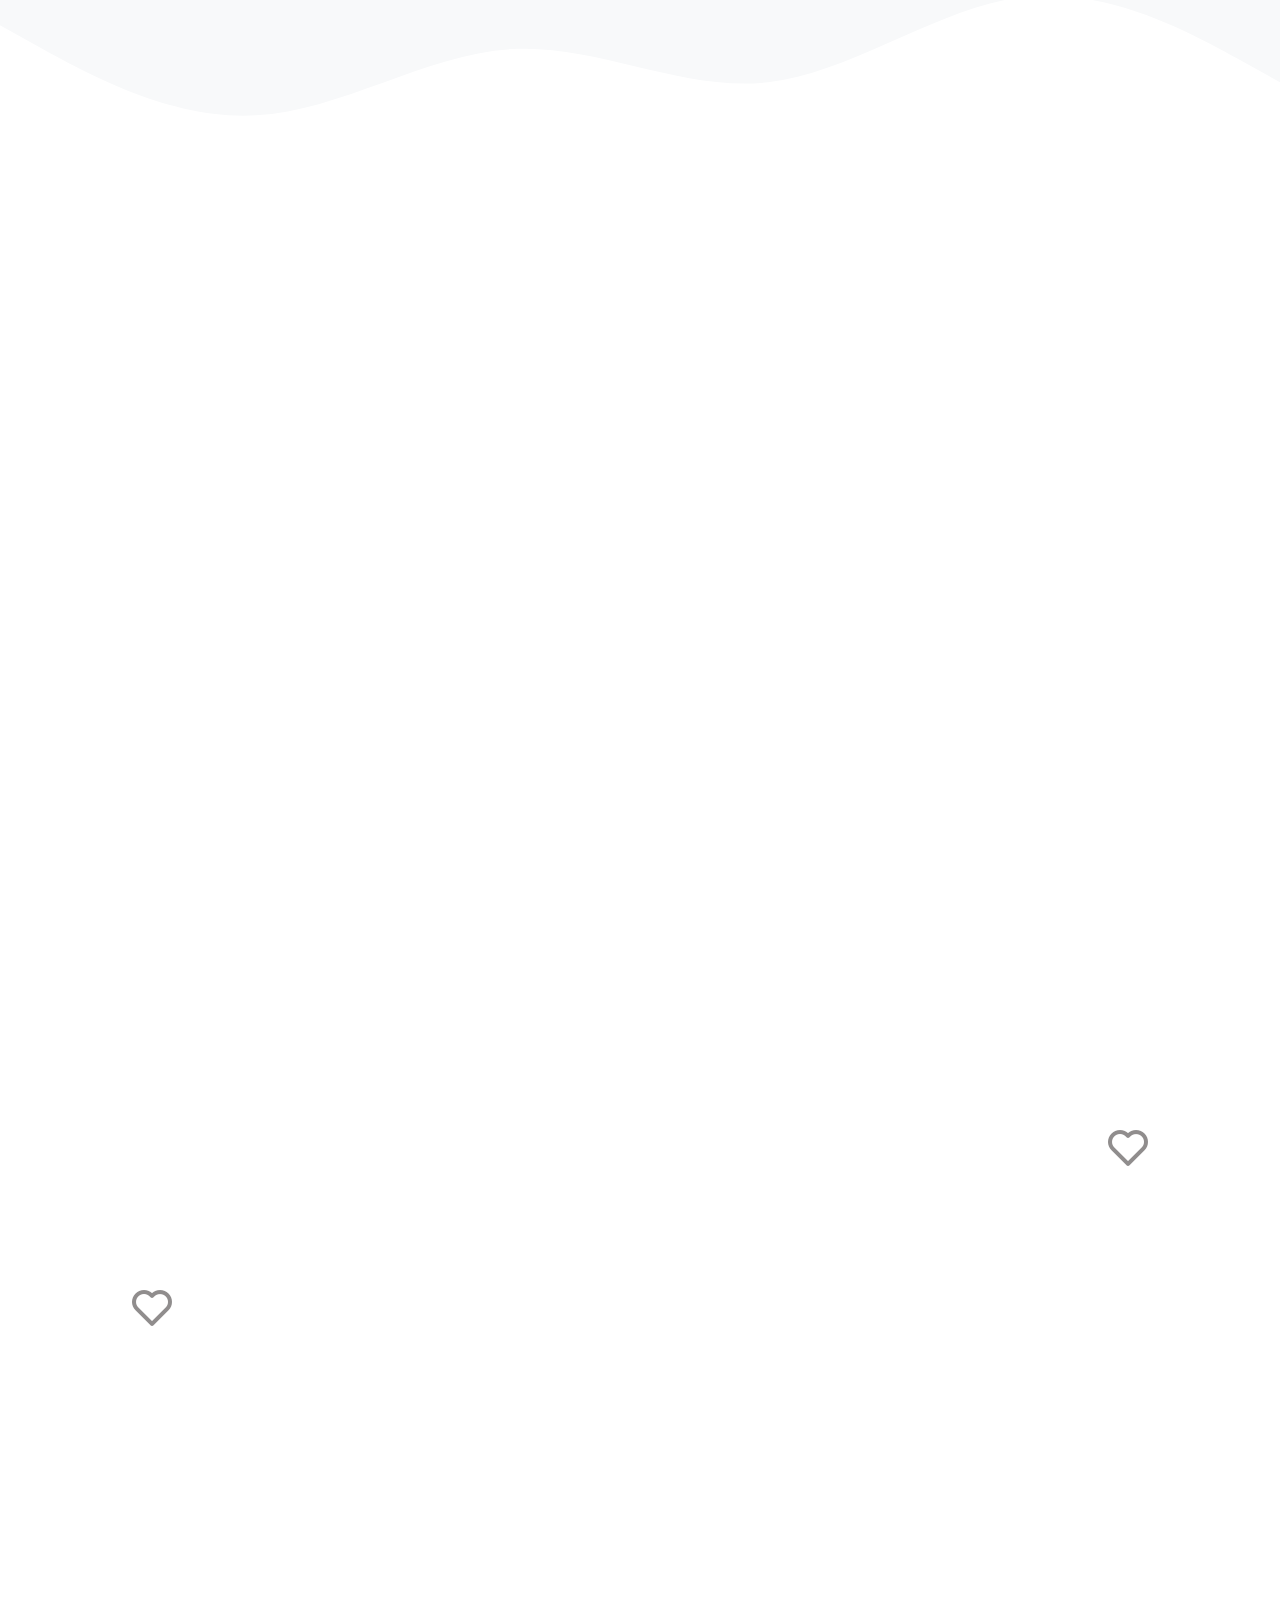
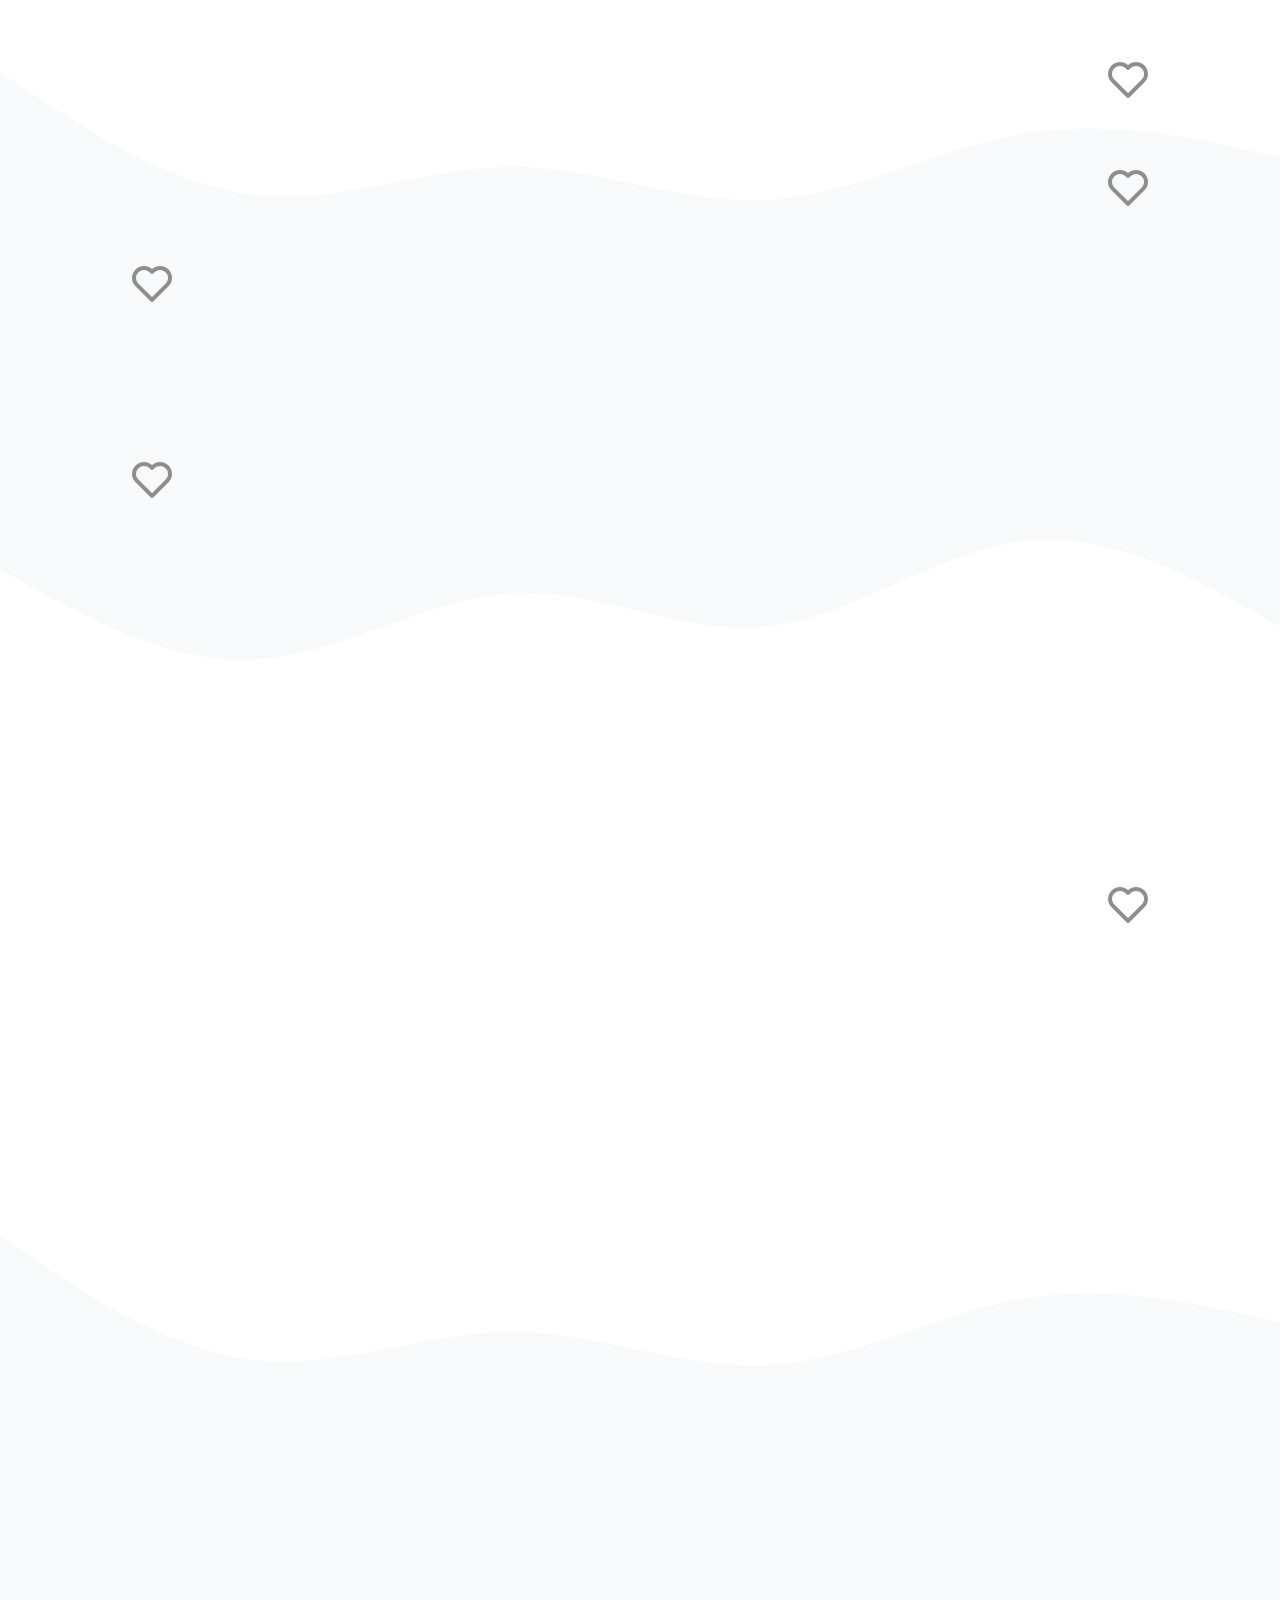
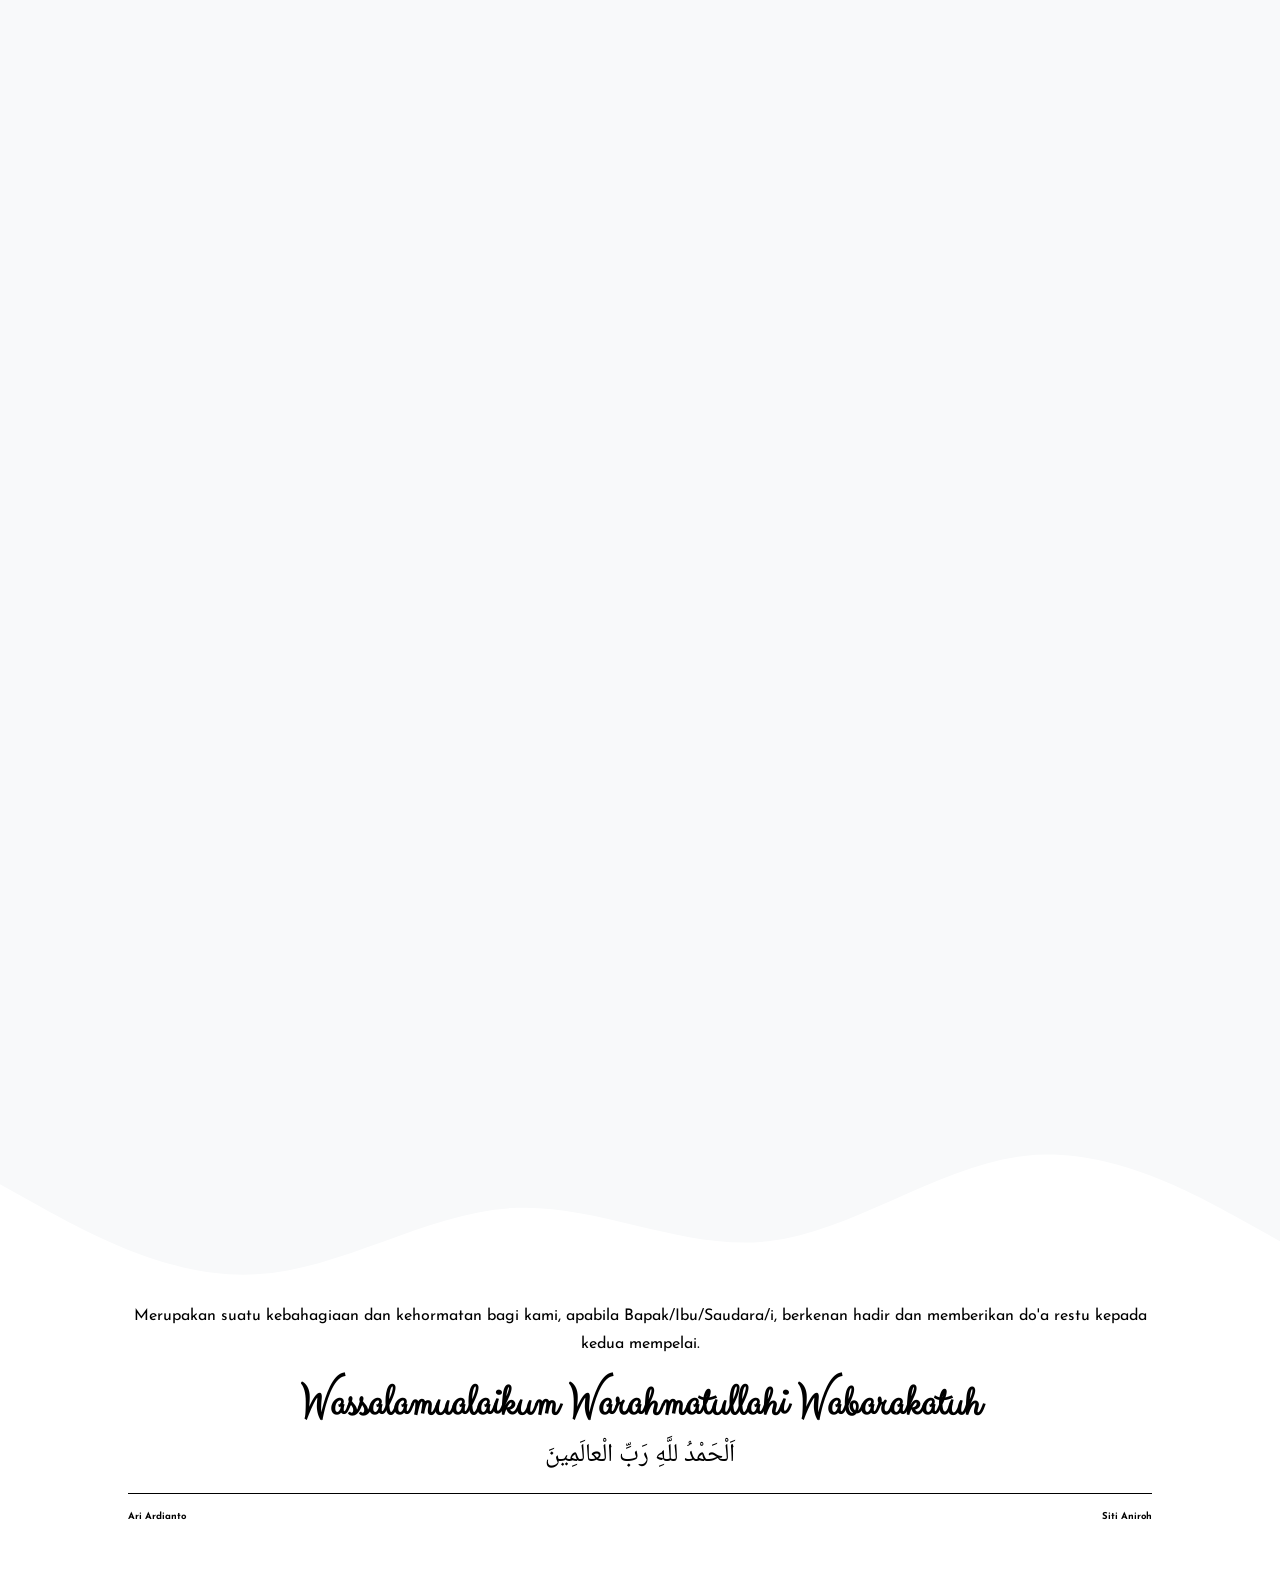
==== index.html @ be1a41bf "deploy github pages" ====
<!doctype html>
<html lang="en">
<head>
    <meta charset="UTF-8">
    <meta name="viewport" content="width=device-width, initial-scale=1.0">
    <meta name="description"
          content="Ari & Aniroh - Wedding Invitation">
    <meta name="keywords"
          content="Ari, Aniroh, Aarzaary">
    <meta name="author" content="Sandi Perdiansah">

    <!-- Open Graph / Facebook -->
    <meta property="og:type" content="website">
    <meta property="og:title" content="Ari & Aniroh - Wedding Invitation">
    <meta property="og:description"
          content="Ari & Aniroh - Wedding Invitation">
    <meta property="og:image"
          content="https://raw.githubusercontent.com/aarzaary/wedding-invitation/refs/heads/main/src/assets/images/couple.png">
    <meta property="og:url" content="https://github.com/aarzaary/wedding-invitation">

    <!-- Twitter -->
    <meta property="twitter:card" content="summary_large_image">
    <meta property="twitter:title" content="Ari & Aniroh - Wedding Invitation">
    <meta property="twitter:description"
          content="Ari & Aniroh - Wedding Invitation">
    <meta property="twitter:image"
          content="https://raw.githubusercontent.com/aarzaary/wedding-invitation/refs/heads/main/src/assets/images/couple.png">

    <!-- Canonical URL -->
    <link rel="canonical" href="https://github.com/aarzaary/wedding-invitation">

    <!-- Fonts Google -->
    <link rel="preconnect" href="https://fonts.googleapis.com">
    <link rel="preconnect" href="https://fonts.gstatic.com" crossorigin>
    <link href="https://fonts.googleapis.com/css2?family=Josefin+Sans:ital,wght@0,100..700;1,100..700&family=Noto+Naskh+Arabic:wght@400..700&family=Sacramento&display=swap"
          rel="stylesheet">

    <!-- Box icon -->
    <link href='https://unpkg.com/boxicons@2.1.4/css/boxicons.min.css' rel='stylesheet'>

    <!-- Animate on scroll -->
    <link rel="stylesheet" href="https://unpkg.com/aos@next/dist/aos.css"/>

    <!-- Favicon -->
    <link rel="shortcut icon" href="public/favicon.ico" type="image/x-icon">

    <!-- css -->
    <link rel="stylesheet" href="src/assets/styles/global.css">
    <link rel="stylesheet" href="src/css/navbar.css">
    <link rel="stylesheet" href="src/css/welcome.css">
    <link rel="stylesheet" href="src/css/home.css">
    <link rel="stylesheet" href="src/css/bride.css">
    <link rel="stylesheet" href="src/css/time.css">
    <link rel="stylesheet" href="src/css/galeri.css">
    <link rel="stylesheet" href="src/css/wishas.css">
    <link rel="stylesheet" href="src/css/footer.css">
    <link rel="stylesheet" href="src/css/mediaQueries.css">

    <title>Ari & Aniroh - Wedding Invitation</title>
</head>
<body>

<header>
    <nav role="navigation" aria-label="main bavigation"></nav>
</header>

<main role="main">
    <section class="welcome" aria-labelledby="welcome-title">
        <h2 id="welcome-title">The Wedding Of</h2>
        <figure></figure>
        <p></p>
        <button type="button" aria-label="Buka Undangan">
            <i class="bx bxs-envelope-open"></i>
            <span>Buka Undangan</span>
        </button>
    </section>

    <section class="home" id="home" aria-labelledby="home-title">
        <h2 id="home-title">Undangan Pernikahan</h2>
        <figure></figure>
        <h3></h3>
        <div class="home-time"></div>
        <div class="scroll_down">
            <i class="bx bx-mouse bx-fade-down" aria-hidden="true"></i>
            <span>scroll down</span>
        </div>
        <svg xmlns="http://www.w3.org/2000/svg" viewBox="0 0 1440 320" aria-hidden="true">
            <path fill="#f8f9fa" fill-opacity="1"
                  d="M0,96L48,122.7C96,149,192,203,288,197.3C384,192,480,128,576,122.7C672,117,768,171,864,160C960,149,1056,75,1152,64C1248,53,1344,107,1392,133.3L1440,160L1440,0L1392,0C1344,0,1248,0,1152,0C1056,0,960,0,864,0C768,0,672,0,576,0C480,0,384,0,288,0C192,0,96,0,48,0L0,0Z">
            </path>
        </svg>
    </section>

    <section class="bride" id="bride" aria-labelledby="bride-title">
        <h2 id="bride-title" data-aos="zoom-in" data-aos-duration="1000">بِسْمِ اللّٰهِ الرَّحْمٰنِ الرَّحِيْمِ</h2>
        <h3 data-aos="zoom-in" data-aos-duration="1000">Assalamualaikum Warahmatullahi Wabarakatuh</h3>
        <p data-aos="zoom-in" data-aos-duration="1000">
            Tanpa mengurangi rasa hormat. Kami mengundang Bapak/Ibu/Saudara/i serta kerabat sekalian untuk menghadiri
            acara pernikahan kami:
        </p>
        <div class="bride_couple">
            <ul role="list" aria-label="List Pasangan Pengantin"></ul>
        </div>
        <i class="bx bx-heart" aria-hidden="true"></i>
        <i class="bx bx-heart" aria-hidden="true"></i>
        <i class="bx bx-heart" aria-hidden="true"></i>
        <i class="bx bx-heart" aria-hidden="true"></i>
        <i class="bx bx-heart" aria-hidden="true"></i>
    </section>

    <section class="hadist" aria-labelledby="hadist-title">
        <svg xmlns="http://www.w3.org/2000/svg" viewBox="0 0 1440 320" aria-hidden="true">
            <path fill="#f8f9fa" fill-opacity="1"
                  d="M0,0L48,32C96,64,192,128,288,138.7C384,149,480,107,576,106.7C672,107,768,149,864,144C960,139,1056,85,1152,69.3C1248,53,1344,75,1392,85.3L1440,96L1440,320L1392,320C1344,320,1248,320,1152,320C1056,320,960,320,864,320C768,320,672,320,576,320C480,320,384,320,288,320C192,320,96,320,48,320L0,320Z"></path>
        </svg>
        <h2 id="hadist-title" data-aos="zoom-in" data-aos-duration="1000">Allah Subhanahu Wa Ta'ala berfirman</h2>
        <p data-aos="zoom-in" data-aos-duration="1000">
            Dan di antara tanda-tanda (kebesaran)-Nya ialah Dia menciptakan pasangan-pasangan untukmu dari jenismu
            sendiri, agar kamu cenderung dan merasa tenteram kepadanya, dan Dia menjadikan di antaramu rasa kasih dan
            sayang. Sungguh, pada yang demikian itu benar-benar terdapat tanda-tanda (kebesaran Allah) bagi kaum yang
            berpikir.<br><span>QS. Ar-Rum Ayat 21</span>
        </p>
        <i class="bx bx-heart"></i>
        <svg xmlns="http://www.w3.org/2000/svg" viewBox="0 0 1440 320" aria-hidden="true">
            <path fill="#f8f9fa" fill-opacity="1"
                  d="M0,96L48,122.7C96,149,192,203,288,197.3C384,192,480,128,576,122.7C672,117,768,171,864,160C960,149,1056,75,1152,64C1248,53,1344,107,1392,133.3L1440,160L1440,0L1392,0C1344,0,1248,0,1152,0C1056,0,960,0,864,0C768,0,672,0,576,0C480,0,384,0,288,0C192,0,96,0,48,0L0,0Z">
            </path>
        </svg>
    </section>

    <section class="time" id="time" aria-labelledby="time-title">
        <h2 id="time-title" data-aos="zoom-in" data-aos-duration="1000">Waktu & Tempat</h2>
        <p data-aos="zoom-in" data-aos-duration="1000">
            Dengan memohon rahmat dan ridho Allah Subhanahu Wa Ta'ala, insyaAllah kami akan menyelenggarakan acara :
        </p>
        <div>
            <div data-aos="zoom-in" data-aos-duration="1000"></div>
            <div data-aos="zoom-in" data-aos-duration="1000"></div>
        </div>
        <a href="" role="link" target="_blank" aria-label="Lihat google maps" data-aos="zoom-in"
           data-aos-duration="1000">
            <i class="bx bxs-map-alt" aria-hidden="true"></i>
            <span>Lihat google maps</span>
        </a>
        <p data-aos="zoom-in" data-aos-duration="1000"></p>
        <i class="bx bx-heart" aria-hidden="true"></i>
    </section>

    <section class="wishas" id="wishas">
        <svg xmlns="http://www.w3.org/2000/svg" viewBox="0 0 1440 320" aria-hidden="true">
            <path fill="#f8f9fa" fill-opacity="1"
                  d="M0,0L48,32C96,64,192,128,288,138.7C384,149,480,107,576,106.7C672,107,768,149,864,144C960,139,1056,85,1152,69.3C1248,53,1344,75,1392,85.3L1440,96L1440,320L1392,320C1344,320,1248,320,1152,320C1056,320,960,320,864,320C768,320,672,320,576,320C480,320,384,320,288,320C192,320,96,320,48,320L0,320Z"></path>
        </svg>
        <div>
            <h2 data-aos="zoom-in" data-aos-duration="1000">Love Gift</h2>
            <p data-aos="zoom-in" data-aos-duration="1000">
                Tanpa mengurangi rasa hormat, bagi anda yang ingin memberikan tanda kasih untuk kami, dapat melalui
                :
            </p>
            <div></div>
        </div>

        <div data-aos="zoom-in" data-aos-duration="1000">
            <h2>Ucapan & Doa</h2>
            <form>
                <label for="name">Nama</label>
                <input type="text" name="name" id="name" value="" autoComplete="off" required readonly />
                <label for="message">Ucapan & Doa</label>
                <textarea
                        name="message"
                        id="message"
                        placeholder="Tulis ucapan & Doa"
                        required
						oninvalid="this.setCustomValidity('Tolong isi ucapan')"
						oninput="this.setCustomValidity('')"
                ></textarea>
                <button type="submit">Kirim</button>
            </form>
        </div>

        <div data-aos="zoom-in" data-aos-duration="1000">
            <p style="margin-bottom: 0.5rem"></p>
            <hr>

            <ul aria-label="list comentar"></ul>
            <hr style="margin-top: 1rem">
            <div class="button-grup">
                <button>
                    <i class="bx bxs-left-arrow-circle"></i>
                    <span>prev</span>
                </button>
                <span class="page-number"></span>
                <button>
                    <span>next</span>
                    <i class="bx bxs-right-arrow-circle"></i>
                </button>
            </div>
        </div>
        <svg xmlns="http://www.w3.org/2000/svg" viewBox="0 0 1440 320" aria-hidden="true">
            <path fill="#f8f9fa" fill-opacity="1"
                  d="M0,96L48,122.7C96,149,192,203,288,197.3C384,192,480,128,576,122.7C672,117,768,171,864,160C960,149,1056,75,1152,64C1248,53,1344,107,1392,133.3L1440,160L1440,0L1392,0C1344,0,1248,0,1152,0C1056,0,960,0,864,0C768,0,672,0,576,0C480,0,384,0,288,0C192,0,96,0,48,0L0,0Z">
            </path>
        </svg>
    </section>

    <section class="audio">
        <audio loop></audio>
        <button type="button">
            <i class="bx bx-play-circle" aria-hidden="true"></i>
        </button>
    </section>
</main>

<footer>
    <p>Merupakan suatu kebahagiaan dan kehormatan bagi kami, apabila Bapak/Ibu/Saudara/i, berkenan hadir dan memberikan
        do'a restu kepada kedua mempelai.</p>
    <h2>Wassalamualaikum Warahmatullahi Wabarakatuh</h2>
    <h4> اَلْحَمْدُ للَّهِ رَبِّ الْعالَمِينَ</h4>
    <div>
        <p><span>Ari Ardianto</span></p>
        <p><span>Siti Aniroh</span></p>
    </div>
</footer>

<script src="https://unpkg.com/aos@next/dist/aos.js"></script>
<script src="src/main.js" type="module"></script>
</body>
</html>
---- src/assets/styles/global.css ----
@font-face {
    font-family: Clicker Script;
    font-display: swap;
    src: url(/src/assets/font/Clicker_Script.woff2) format("woff2");
    unicode-range: u+00??,u+0131,u+0152-0153,u+02bb-02bc,u+02c6,u+02da,u+02dc,u+0304,u+0308,u+0329,u+2000-206f,u+20ac,u+2122,u+2191,u+2193,u+2212,u+2215,u+feff,u+fffd
}

:root {
    --primary-font-color: '#212529';
    --bg-color: #f8f9fa;

    --fontSize-heading-lg: 3rem;
    --fontSize-heading-base: 2.8rem;
    --fontSize-text-base: 1rem;

	--sacramento: Clicker Script, cursive;
    --arabic: 'Noto Naskh Arabic', serif;

    --shadow-md: 0 0 10px rgba(0, 0, 0, 0.3);

    --transition-small: all .3s ease;
}

html {
    scroll-behavior: smooth;
    scrollbar-width: none !important;
}

* {
    margin: 0;
    padding: 0;
    box-sizing: border-box;
    text-decoration: none;
    outline: none;
}

body {
    font-family: 'Josefin Sans', sans-serif;
    color: var(--primary-font-color);
    overflow-y: hidden;
}

body.active {
    overflow-y: auto;
}

body::-webkit-scrollbar {
    display: none;
}

p {
    line-height: 1.7rem;
}

.audio button {
    width: 2rem;
    height: 2rem;
    border-radius: 50%;
    border: none;
    background-color: #fff;
    color: #000;
    font-size: 1.2rem;
    display: flex;
    align-items: center;
    justify-content: center;
    position: fixed;
    right: 1rem;
    bottom: 1rem;
    cursor: pointer;
    transform: translateX(200%);
    transition: 1.5s transform ease;
}

.audio button.show {
    transform: translateX(0);
}

.audio button.active {
    animation: rotate 3s linear infinite;
}


@keyframes rotate {
    0% {
        transform: rotate(0deg);
    }

    100% {
        transform: rotate(360deg);
    }
}

@keyframes upAndDown {
    0%, 100% {
        transform: translateY(-0.8rem);
    }
    50% {
        transform: translateY(0.8rem);
    }
}
---- src/css/welcome.css ----
.welcome {
    width: 100%;
    height: 100vh;
    display: flex;
    align-items: center;
    justify-content: center;
    flex-direction: column;
    text-align: center;
    background-color: #212529;
    position: fixed;
    top: 0;
    left: 0;
    right: 0;
    bottom: 0;
    z-index: 99;
    color: #fff;
    transition: all 1s ease-in;
    opacity: 0;
    transform: translateY(-100%);
}

.welcome.active {
    transform: translateY(0);
    opacity: 1;
}

.welcome.hide {
    top: -100%;
    opacity: 0;
}

.welcome h2 {
    font-size: 2.4rem;
    font-family: var(--sacramento);
    font-weight: 700;
}

.welcome figure {
    display: inherit;
    align-items: inherit;
    justify-content: inherit;
    flex-direction: inherit;
    margin: 1rem 0;
}

.welcome figure img {
    width: 10rem;
    height: 10rem;
    border-radius: 50%;
    object-fit: cover;
    box-shadow: var(--shadow-md);
    border: 2px solid #fff;
}

.welcome figure figcaption {
    font-size: var(--fontSize-heading-base);
    font-family: var(--sacramento);
    font-weight: 700;
    margin-top: 0.5rem;
}

.welcome p span {
    font-size: 2rem;
    margin: 1rem 0;
    display: block;
}

.welcome button {
    display: inherit;
    align-items: inherit;
    justify-content: inherit;
    gap: 0.4rem;
    color: #000;
    padding: 0.5rem 1rem;
    border: none;
    transition: var(--transition-small);
    border-radius: 15px;
    cursor: pointer;
}

.welcome button:hover {
    color: #fff;
    background-color: #000;
}

.welcome button i {
    font-size: 1.2rem;
}
---- src/css/home.css ----
.home {
    width: 100%;
    height: 100vh;
    text-align: center;
    background-color: var(--bg-color);
    display: flex;
    align-items: center;
    justify-content: center;
    flex-direction: column;
    position: relative;
    transition: all 1.5s ease;
    transform: translateY(-100%);
}

.home.active {
    transform: translateY(0);
}

.home h2 {
    font-size: 2.4rem;
    font-family: var(--sacramento);
    font-weight: 700;
}

.home figure {
    margin: 2rem auto 0;
}

.home figure img {
    width: 10rem;
    height: 10rem;
    border-radius: 50%;
    object-fit: cover;
    box-shadow: var(--shadow-md);
}

.home figure figcaption {
    margin: 0 0 0.5rem;
    font-weight: 700;
    font-family: var(--sacramento);
    font-size: var(--fontSize-heading-lg);
}

.home h3 {
    font-weight: 500;
}

.home .home-time {
    margin-top: 1rem;
    display: flex;
    align-items: center;
    justify-content: center;
    gap: 1rem;
}

.home .home-time div {
    width: 3rem;
    height: 3rem;
    display: flex;
    align-items: center;
    justify-content: center;
    border: 1px solid #000;
    border-radius: 8px;
}

.home .home-time div p {
    font-size: 0.8rem;
    line-height: normal;
}

.home .home-time div p span {
    font-size: 0.6rem;
    margin-top: 0.2rem;
}

.home a {
    padding: 0.5rem 1rem;
    color: #fff;
    font-size: 1rem;
    background-color: #000;
    margin: 1rem auto;
    border-radius: 20px;
    width: fit-content;
    display: flex;
    align-items: center;
    justify-content: center;
    gap: 0.5rem;
}

.home a i {
    font-size: 1.2rem;
}

.home .scroll_down {
    display: flex;
    align-items: center;
    justify-content: center;
    flex-direction: column;
    gap: 1rem;
}

.home svg {
    position: absolute;
    left: 0;
    right: 0;
    bottom: -14rem;
    z-index: -10;
}
---- src/css/bride.css ----
.bride {
    width: 100%;
    min-height: 100vh;
    text-align: center;
    padding: 10rem 8rem;
    position: relative;
}

.bride h2 {
    font-size: 1.6rem;
    font-family: var(--arabic);
    font-weight: 700;
}

.bride h3 {
    font-size: var(--fontSize-heading-base);
    font-family: var(--sacramento);
    font-weight: 700;
    margin: 1rem 0;
}

.bride .bride_couple,
.bride .bride_couple ul,
.bride .bride_couple li,
.bride .bride_couple li figure {
    width: 100%;
    display: flex;
    align-items: center;
    justify-content: center;
    flex-direction: column;
}

.bride .bride_couple {
    margin-top: 4rem;
}

.bride .bride_couple ul {
    gap: 1rem;
}

.bride .bride_couple li figure img {
    width: 12rem;
    height: 12rem;
    object-fit: cover;
    border-radius: 50%;
    box-shadow: var(--shadow-md);
}

.bride .bride_couple li figure figcaption {
    font-size: var(--fontSize-heading-base);
    margin: 1rem 0;
    font-family: var(--sacramento);
	font-weight: 700;
}

.bride .bride_couple span {
    font-size: 3.4rem;
    font-family: var(--sacramento);
    font-weight: 700;
    margin-top: 1rem;
}

.bride i, .hadist i, .time a + p + i, .galeri > i {
    font-size: 3rem;
    color: #908d8d;
    position: absolute;
    z-index: 10;
    animation: upAndDown 3s infinite;
}

.bride i:nth-of-type(1) {
    top: 14rem;
    right: 8rem;
}

.bride i:nth-of-type(2){
    left: 8rem;
    top: 24rem;
}

.bride i:nth-of-type(3) {
    top: 54rem;
    right: 8rem;
}

.bride i:nth-of-type(4){
    top: 60rem;
    left: 8rem;
}

.bride i:nth-of-type(5){
    right: 8rem;
    bottom: 6rem;
}

.hadist {
    width: 100%;
    padding: 4rem 8rem;
    text-align: center;
    background-color: var(--bg-color);
    position: relative;
}

.hadist h2 {
    font-size: var(--fontSize-heading-base);
    font-family: var(--sacramento);
    font-weight: 700;
    margin-bottom: 1rem;
}

.hadist p span {
    display: block;
    margin-top: 1rem;
    font-size: 1.1rem;
}

.hadist i {
    top: 16rem;
    left: 8rem;
}

.hadist svg {
    position: absolute;
    left: 0;
    right: 0;
    z-index: -10;
}

.hadist svg:nth-of-type(1){
    top: -8rem;
}

.hadist svg:nth-of-type(2){
    bottom: -15rem;
}
---- src/css/time.css ----
.time {
    width: 100%;
    min-height: 100vh;
    text-align: center;
    padding: 10rem 8rem;
    position: relative;
}

.time h2 {
    font-family: var(--sacramento);
    font-size: var(--fontSize-heading-base);
    font-weight: 700;
}

.time div:nth-of-type(1) {
    margin-top: 2rem;
}

.time div:nth-of-type(1) div h3 {
    font-family: var(--sacramento);
    font-size: var(--fontSize-heading-lg);
    font-weight: 700;
}

.time div:nth-of-type(1) div:nth-of-type(2){
    margin-top: 2rem;
}

.time a {
    padding: 0.5rem 1rem;
    color: #fff;
    font-size: 1rem;
    background-color: #000;
    margin: 2rem auto 1rem;
    border-radius: 20px;
    width: fit-content;
    display: flex;
    align-items: center;
    justify-content: center;
    gap: 0.5rem;
}

.time a i {
    font-size: 1.2rem;
}

.time a + p + i {
    right: 8rem;
    top: 22rem;
}
---- src/css/wishas.css ----
.wishas {
    width: 100%;
    min-height: 100vh;
    padding: 4rem 8rem;
    background-color: var(--bg-color);
    position: relative;
    text-align: center;
}

.wishas div:nth-of-type(1) h2, .wishas div:nth-of-type(2) h2 {
    font-size: var(--fontSize-heading-base);
    font-family: var(--sacramento);
    font-weight: 700;
}

.wishas div:nth-of-type(1) > div {
    margin-top: 1rem;
    width: 100%;
    display: flex;
    align-items: center;
    justify-content: center;
    gap: 1rem;
}

.wishas div:nth-of-type(1) > div figure {
    width: 24rem;
    text-align: center;
    border-radius: 15px;
    padding: 1rem 0;
    box-shadow: 0 4px 8px rgba(0, 0, 0, 0.1), 0 -1px 1px rgba(0, 0, 0, 0.1);
}

.wishas div:nth-of-type(1) > div figure img {
    width: 10rem;
    height: 3rem;
    object-fit: contain;
    margin-bottom: 1rem;
}

.wishas div:nth-of-type(1) > div figure figcaption {
    line-height: 1.8rem;
    margin-bottom: 1rem;
}

.wishas div:nth-of-type(1) > div figure button {
    padding: 0.4rem 1rem;
    border: 1px solid #000;
    background-color: #fff;
    border-radius: 10px;
    cursor: pointer;
    transition: var(--transition-small);
}

.wishas div:nth-of-type(1) > div figure button:hover {
    background-color: #000;
    color: #fff;
}

.wishas div:nth-of-type(2){
    margin-top: 2rem;
    box-shadow: 0 4px 8px rgba(0, 0, 0, 0.1), 0 -1px 1px rgba(0, 0, 0, 0.1);
    border-radius: 15px;
    padding: 2rem 4rem 4rem;
}

.wishas div:nth-of-type(2) > form {
    margin-top: 1rem;
    width: 100%;
    display: flex;
    align-items: start;
    justify-content: start;
    flex-direction: column;
}

.wishas div:nth-of-type(2) > form label {
    display: block;
    margin-top: 1.4rem;
    margin-bottom: 4px;
}

.wishas div:nth-of-type(2) > form input,
.wishas div:nth-of-type(2) > form select,
.wishas div:nth-of-type(2) > form textarea {
    width: 100%;
    padding: 0.6rem 1rem;
    border-radius: 5px;
    border: 1px solid #000;
}

.wishas div:nth-of-type(2) > form textarea {
    min-height: 6rem;
}

.wishas div:nth-of-type(2) > form button {
    width: 100%;
    color: #fff;
    background-color: #000;
    padding: 0.6rem 0;
    border-radius: 5px;
    margin-top: 1rem;
    border: none;
    cursor: pointer;
}

.wishas div:nth-of-type(3) {
    margin-top: 2rem;
    box-shadow: 0 4px 8px rgba(0, 0, 0, 0.1), 0 -1px 1px rgba(0, 0, 0, 0.1);
    border-radius: 15px;
    padding: 2rem 4rem;
}

.wishas div:nth-of-type(3) ul {
    margin-top: 1.4rem;
    width: 100%;
    display: flex;
    align-items: start;
    justify-content: start;
    flex-direction: column;
    gap: 1rem;
    min-height: 26rem;
    max-height: 30rem;
    overflow-y: hidden;
}

.wishas div:nth-of-type(3) ul li {
    display: flex;
    align-items: start;
    justify-content: start;
    gap: 1rem;
}

.wishas div:nth-of-type(3) ul li div:nth-of-type(1){
    width: 2rem;
    height: 2rem;
    border-radius: 50%;
    display: flex;
    align-items: center;
    justify-content: center;
    flex-shrink: 0;
    color: #fff;
}

.wishas div:nth-of-type(3) ul li div:nth-of-type(2){
    margin: 0.4rem 0 0;
    padding: 0;
    text-align: start;
    box-shadow: none;
}

.wishas div:nth-of-type(3) ul li div:nth-of-type(2) h4 {
    font-size: 1rem;
    font-weight: 400;
}

.wishas div:nth-of-type(3) ul li div:nth-of-type(2) p:nth-of-type(1){
    font-size: 0.6rem;
    font-weight: 300;
    line-height: 1rem;
}

.wishas div:nth-of-type(3) ul li div:nth-of-type(2) p:nth-of-type(2){
    margin-top: 0.4rem;
    font-weight: 300;
    font-size: 0.8rem;
}

.wishas div:nth-of-type(3) .button-grup {
    margin: 1rem auto 0;
    border: 1px solid #000;
    border-radius: 4px;
    background-color: #fff;
    width: fit-content;
    display: flex;
    align-items: center;
    justify-content: center;
}

.wishas div:nth-of-type(3) .button-grup > span {
    background-color: #d5d2d2;
    width: 2rem;
    height: 2rem;
    display: flex;
    align-items: center;
    justify-content: center;
}

.wishas div:nth-of-type(3) .button-grup  button {
    padding: 0.5rem 1rem;
    border: none;
    background:none;
    cursor: pointer;
    display: flex;
    align-items: center;
    justify-content: center;
    gap: 0.4rem;
}

.wishas svg:nth-of-type(1){
    position: absolute;
    z-index: -10;
    top: -12rem;
    left: 0;
    right: 0;
}

.wishas svg:nth-of-type(2) {
    position: absolute;
    z-index: -10;
    left: 0;
    right: 0;
    bottom: -15rem;
}
---- src/css/footer.css ----
footer {
    margin-top: 6rem;
    width: 100%;
    padding: 4rem 8rem;
    text-align: center;
}

footer h2 {
    font-size: var(--fontSize-heading-base);
    font-family: var(--sacramento);
    font-weight: 700;
    margin-top: 1rem;
}

footer h4 {
    font-size: 1.6rem;
    font-family: var(--arabic);
    font-weight: 400;
}

footer > div {
    width: 100%;
    display: flex;
    align-items: center;
    justify-content: space-between;
    border-top: 1px solid #000;
    margin-top: 1rem;
    padding-top: 0.6rem;
}

footer > div p {
    font-size: 0.6rem;
}

footer > div p span {
    font-weight: bold;
}

footer > div a {
    display: flex;
    align-items: center;
    justify-content: center;
    color: #000;
    font-size: 0.8rem;
}
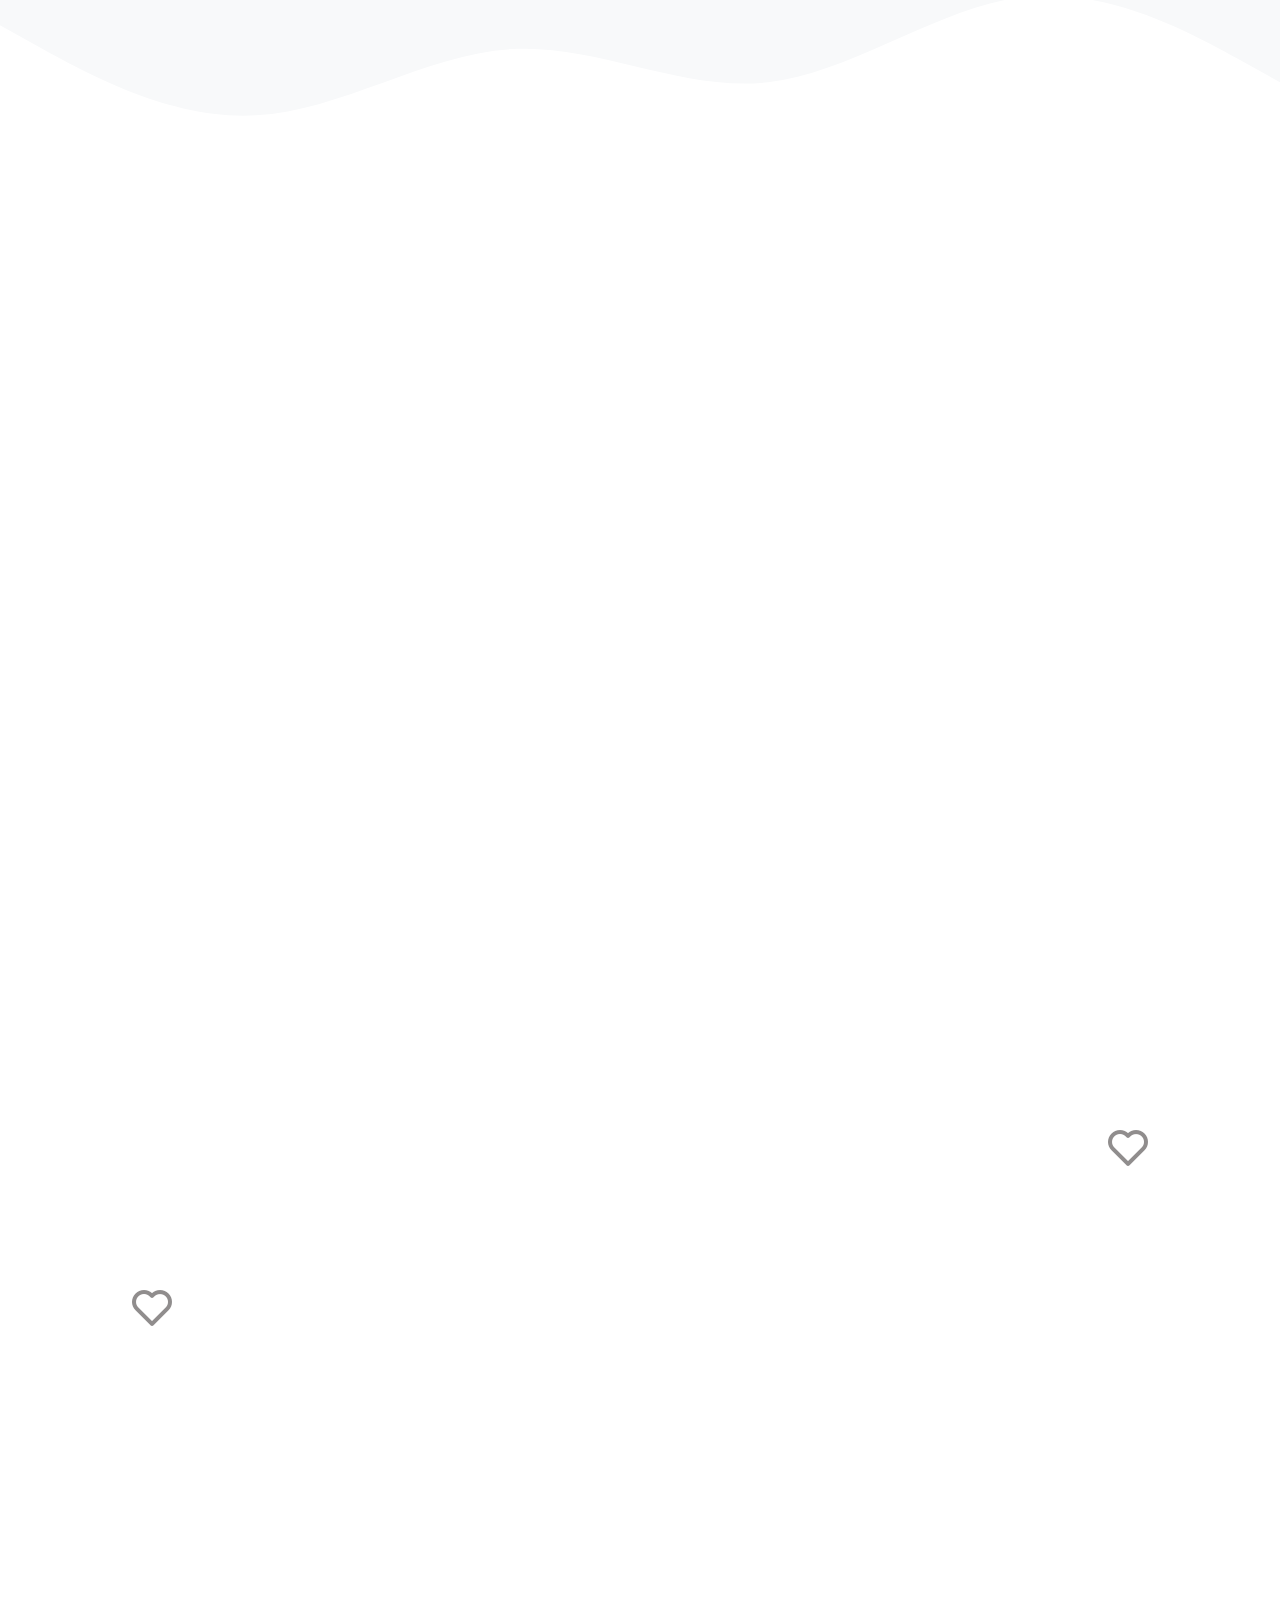
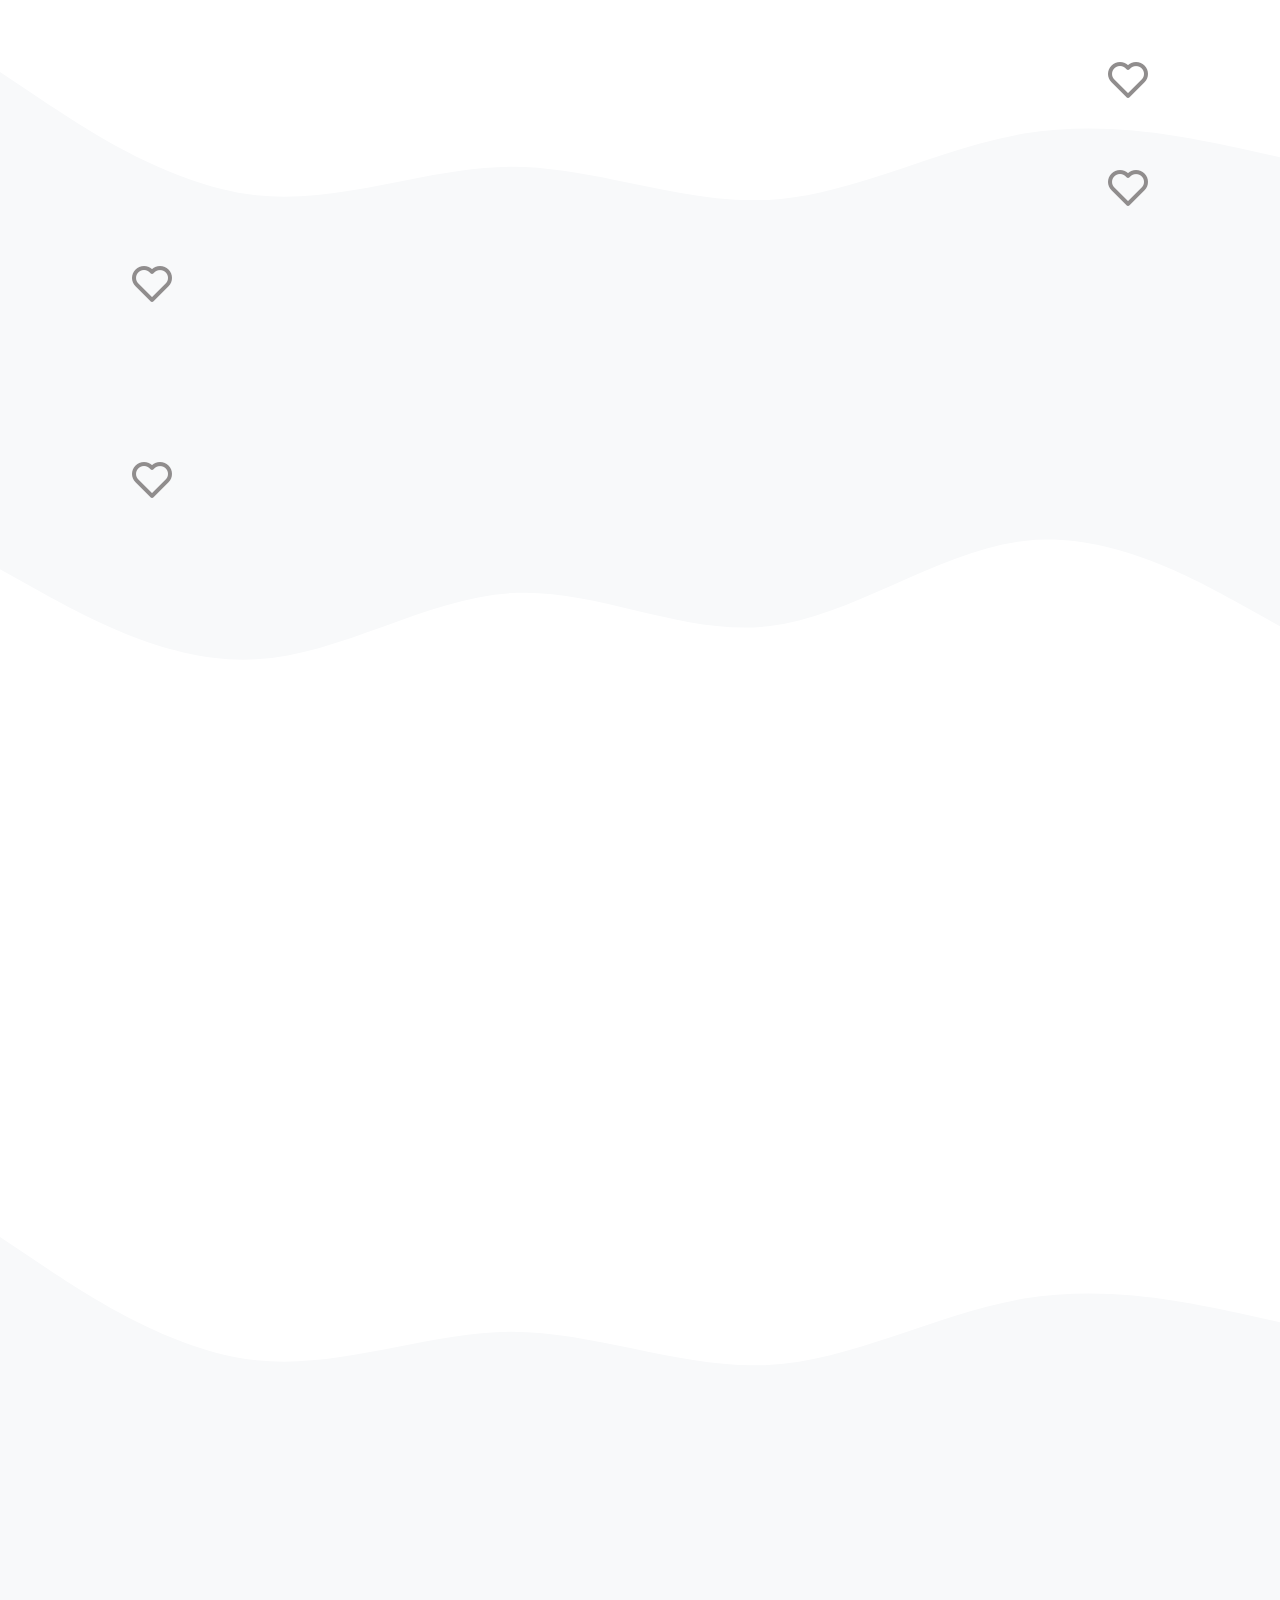
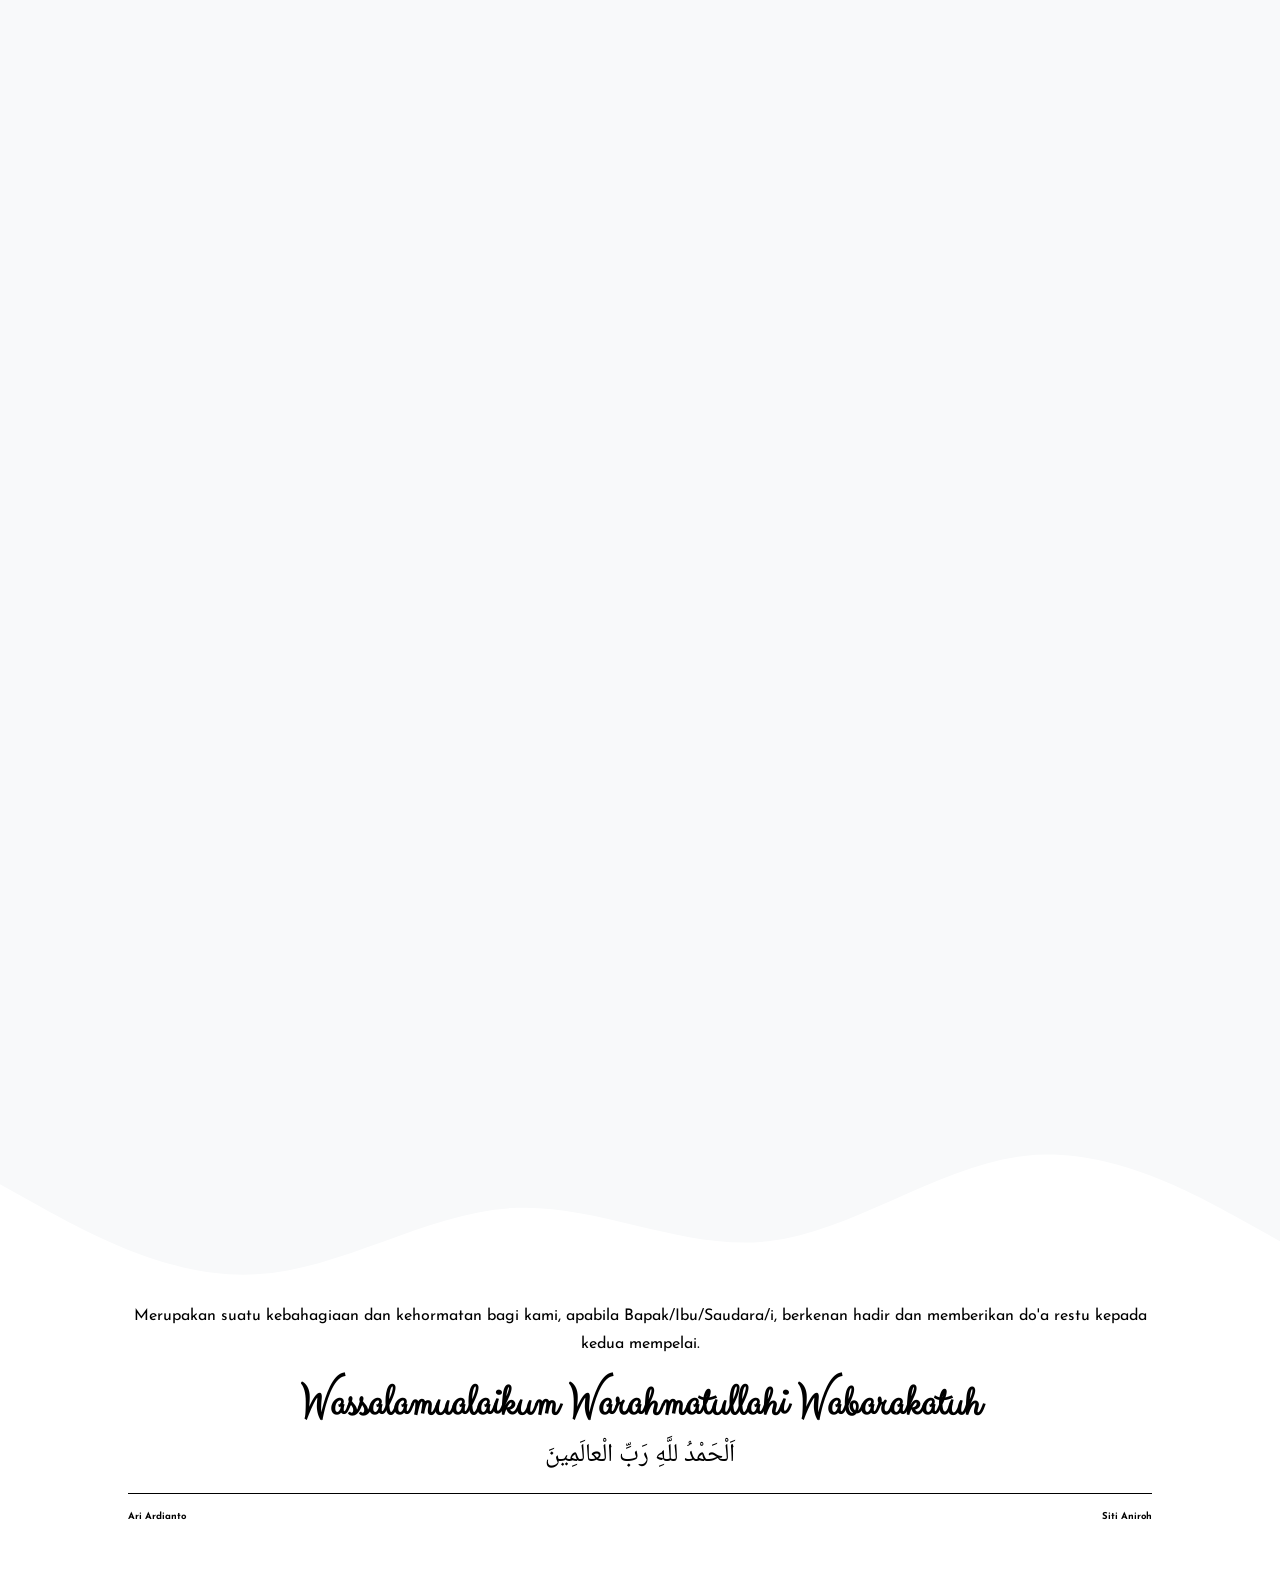
==== commit efd7c49f: "Update map links, adjust event times, and enhance styling for better layout" ====
--- a/index.html
+++ b/index.html
@@ -3,31 +3,25 @@
 <head>
     <meta charset="UTF-8">
     <meta name="viewport" content="width=device-width, initial-scale=1.0">
-    <meta name="description"
-          content="Ari & Aniroh - Wedding Invitation">
-    <meta name="keywords"
-          content="Ari, Aniroh, Aarzaary">
-    <meta name="author" content="Sandi Perdiansah">
+    <meta name="description" content="Kami mengundang Anda untuk hadir dalam acara pernikahan kami">
+    <meta name="keywords" content="Ari, Aniroh">
+    <meta name="author" content="Ary Labs">
 
     <!-- Open Graph / Facebook -->
     <meta property="og:type" content="website">
     <meta property="og:title" content="Ari & Aniroh - Wedding Invitation">
-    <meta property="og:description"
-          content="Ari & Aniroh - Wedding Invitation">
-    <meta property="og:image"
-          content="https://raw.githubusercontent.com/aarzaary/wedding-invitation/refs/heads/main/src/assets/images/couple.png">
-    <meta property="og:url" content="https://github.com/aarzaary/wedding-invitation">
+    <meta property="og:description" content="Kami mengundang Anda untuk hadir dalam acara pernikahan kami">
+    <meta property="og:image" content="https://raw.githubusercontent.com/aarzaary/wedding-invitation/refs/heads/main/src/assets/images/couple.png">
+    <meta property="og:url" content="https://ari.aniroh.app">
 
     <!-- Twitter -->
     <meta property="twitter:card" content="summary_large_image">
     <meta property="twitter:title" content="Ari & Aniroh - Wedding Invitation">
-    <meta property="twitter:description"
-          content="Ari & Aniroh - Wedding Invitation">
-    <meta property="twitter:image"
-          content="https://raw.githubusercontent.com/aarzaary/wedding-invitation/refs/heads/main/src/assets/images/couple.png">
+    <meta property="twitter:description" content="Kami mengundang Anda untuk hadir dalam acara pernikahan kami">
+    <meta property="twitter:image" content="https://raw.githubusercontent.com/aarzaary/wedding-invitation/refs/heads/main/src/assets/images/couple.png">
 
     <!-- Canonical URL -->
-    <link rel="canonical" href="https://github.com/aarzaary/wedding-invitation">
+    <link rel="canonical" href="https://ari.aniroh.app">
 
     <!-- Fonts Google -->
     <link rel="preconnect" href="https://fonts.googleapis.com">
@@ -135,15 +129,23 @@
         </p>
         <div>
             <div data-aos="zoom-in" data-aos-duration="1000"></div>
+
+            <a id="map" href="" role="link" target="_blank" aria-label="Lihat Google Maps" data-aos="zoom-in"
+              data-aos-duration="1000">
+                <i class="bx bxs-map-alt" aria-hidden="true"></i>
+                <span>Lihat Google Maps</span>
+            </a>
+            <p data-aos="zoom-in" data-aos-duration="1000"></p>
+
             <div data-aos="zoom-in" data-aos-duration="1000"></div>
-        </div>
-        <a href="" role="link" target="_blank" aria-label="Lihat google maps" data-aos="zoom-in"
-           data-aos-duration="1000">
-            <i class="bx bxs-map-alt" aria-hidden="true"></i>
-            <span>Lihat google maps</span>
-        </a>
-        <p data-aos="zoom-in" data-aos-duration="1000"></p>
-        <i class="bx bx-heart" aria-hidden="true"></i>
+
+            <a id="map2" href="" role="link" target="_blank" aria-label="Lihat Google Maps" data-aos="zoom-in"
+              data-aos-duration="1000">
+                <i class="bx bxs-map-alt" aria-hidden="true"></i>
+                <span>Lihat Google Maps</span>
+            </a>
+            <p data-aos="zoom-in" data-aos-duration="1000"></p>
+        </div>
     </section>
 
     <section class="wishas" id="wishas">
@@ -160,11 +162,11 @@
             <div></div>
         </div>
 
-        <div data-aos="zoom-in" data-aos-duration="1000">
+        <div data-aos="zoom-in" data-aos-duration="1000" id="wishas-form">
             <h2>Ucapan & Doa</h2>
             <form>
                 <label for="name">Nama</label>
-                <input type="text" name="name" id="name" value="" autoComplete="off" required readonly />
+                <input type="text" name="name" id="name" autoComplete="off" disabled />
                 <label for="message">Ucapan & Doa</label>
                 <textarea
                         name="message"
--- a/src/css/bride.css
+++ b/src/css/bride.css
@@ -60,12 +60,17 @@
     margin-top: 1rem;
 }
 
-.bride i, .hadist i, .time a + p + i, .galeri > i {
+.bride i, .hadist i,  #map + p + i,  #map2 + p + i,  .galeri > i {
     font-size: 3rem;
     color: #908d8d;
     position: absolute;
     z-index: 10;
     animation: upAndDown 3s infinite;
+}
+
+#map2 + p + i {
+    top: 36rem;
+    left: -46rem;
 }
 
 .bride i:nth-of-type(1) {
--- a/src/css/mediaQueries.css
+++ b/src/css/mediaQueries.css
@@ -0,0 +1,196 @@
+@media screen and (max-width: 768px) {
+    header nav {
+        display: flex;
+    }
+
+    .home svg {
+        bottom: -5rem;
+    }
+
+    .bride, .time{
+        padding: 6rem 1.4rem 8rem;
+    }
+
+    .bride h2, .bride h3 {
+        font-size: 1.8rem;
+    }
+
+    .bride i:nth-of-type(1) {
+        right: 1.4rem;
+        top: 2.6rem;
+    }
+
+    .bride i:nth-of-type(2) {
+        left: 1.4rem;
+        top: 24rem;
+    }
+
+    .bride i:nth-of-type(3) {
+        right: 1.4rem;
+        top: 55rem;
+    }
+
+    .bride i:nth-of-type(4) {
+        left: 1.4rem;
+        top: 60rem;
+    }
+
+    .bride i:nth-of-type(5) {
+        right: 1.4rem;
+    }
+
+    .hadist {
+        padding: 2rem 1.4rem;
+    }
+
+    .hadist i {
+        left: 1.4rem;
+        top: 24rem;
+    }
+
+    .hadist svg:nth-of-type(1) {
+        top: -4rem;
+    }
+
+    .hadist svg:nth-of-type(2) {
+        bottom: -5rem;
+    }
+
+    #map + p + i {
+        right: 1.4rem;
+        top: 16rem;
+    }
+
+    #map2 + p + i {
+        left: -14.4rem;
+        top: 36rem;
+    }
+
+    .galeri {
+        margin-top: -6rem;
+        padding: 4rem 1.4rem;
+    }
+
+    .galeri .container {
+        padding: 0 1rem 1rem;
+    }
+
+    .galeri .container figure {
+        margin-top: -1rem;
+    }
+
+    .galeri .container figure img {
+        height: 14rem;
+    }
+
+    .galeri .container ul {
+        bottom: 5rem;
+    }
+
+    .galeri .container ul li {
+        width: 1rem;
+        height: 0.2rem;
+    }
+
+    .galeri .container button:nth-of-type(1),
+    .galeri .container button:nth-of-type(2) {
+        top: 12.4rem;
+        font-size: 3rem;
+    }
+
+    .galeri .container button:nth-of-type(1) {
+        left: 0.8rem;
+    }
+
+    .galeri .container button:nth-of-type(2){
+        right: 0.8rem;
+    }
+
+    .galeri div:nth-of-type(2) {
+        padding: 0 1rem 4rem;
+    }
+
+    .galeri div:nth-of-type(2) > div {
+        margin-top: -1rem;
+        padding: 2rem 1rem;
+        grid-template-columns: repeat(auto-fit, minmax(18rem, 1fr));
+        gap: 1rem;
+    }
+
+    .galeri div:nth-of-type(2) > div img {
+        border-radius: 15px;
+    }
+
+    .galeri div:nth-of-type(2) button {
+        font-size: 1.4rem;
+    }
+
+    .galeri > i {
+        top: 2rem;
+        left: 3rem;
+    }
+
+    .wishas {
+        padding: 1rem 1.4rem 2rem;
+        margin-top: -8rem;
+    }
+
+    .wishas div:nth-of-type(1) > div{
+        flex-direction: column;
+    }
+
+    .wishas div:nth-of-type(1) > div figure {
+        width: 100%;
+    }
+
+    .wishas div:nth-of-type(1) > div figure img {
+        width: 8rem;
+    }
+
+    .wishas div:nth-of-type(2) {
+        padding: 2rem 1rem;
+    }
+
+    .wishas div:nth-of-type(2) > form {
+        margin-top: -1rem;
+    }
+
+    .wishas div:nth-of-type(3) {
+        padding: 2rem 1rem;
+    }
+
+    .wishas div:nth-of-type(3) ul li {
+        gap: 0.6rem;
+    }
+
+    .wishas div:nth-of-type(3) .button-grup  button {
+        padding: 0.3rem 0.6rem;
+        font-size: 0.8rem;
+    }
+
+    .wishas svg:nth-of-type(1){
+        top: -4rem;
+    }
+
+    .wishas svg:nth-of-type(2) {
+        bottom: -5rem;
+    }
+
+    .audio button {
+        bottom: 5rem;
+        right: 0.8rem;
+    }
+
+    footer {
+        margin-top: 4rem;
+        padding: 1rem 1.4rem 3.4rem;
+    }
+
+    footer h2 {
+        font-size: 1.4rem;
+    }
+
+    footer > div a {
+        font-size: 0.6rem;
+    }
+}
